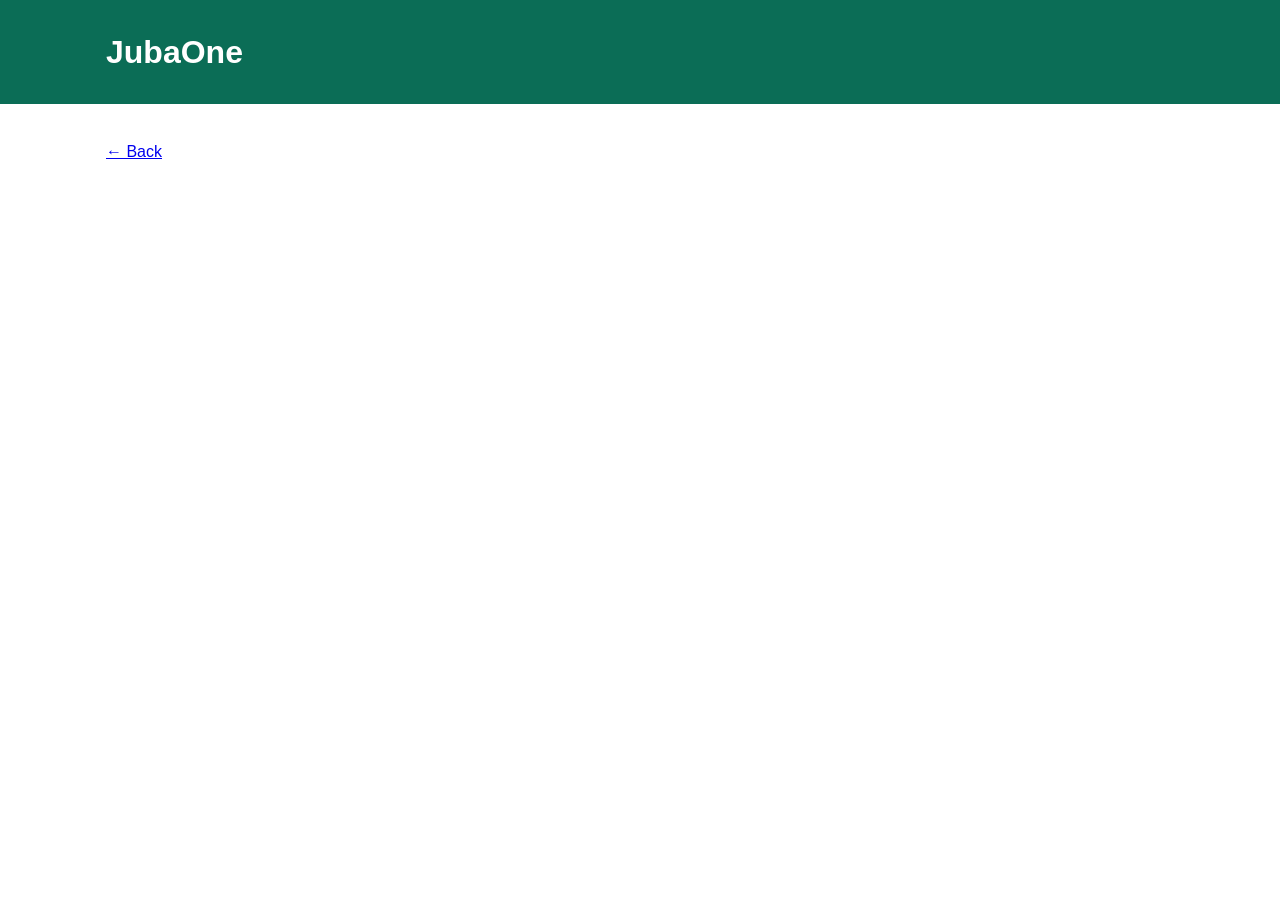
==== category.html @ 7e68ac46 "Add full website files (public + admin + seed + legal)" ====
<!doctype html>
<html lang="en">
<head>
<meta charset="utf-8" />
<meta name="viewport" content="width=device-width,initial-scale=1" />
<title>Category — JubaOne</title>
<link rel="stylesheet" href="styles.css" />
</head>
<body>
<header class="site-header"><div class="wrap"><h1><a href="index.html" style="color:#fff;text-decoration:none">JubaOne</a></h1></div></header>
<main class="wrap">
  <h2 id="cat-title"></h2>
  <div id="cat-list" class="article-list"></div>
  <a href="index.html">← Back</a>
</main>
<script src="data/initial_data.json" type="application/json" id="seed-data"></script>
<script>
  const seedJson = JSON.parse(document.getElementById('seed-data').textContent);
  const cat = new URLSearchParams(location.search).get('cat');
  document.getElementById('cat-title').textContent = cat ? `Category: ${cat}` : 'Category';
  const list = document.getElementById('cat-list');
  seedJson.articles.filter(a => a.categories.includes(cat)).forEach(a => {
    const el = document.createElement('div');
    el.className='article';
    el.innerHTML = `<h3><a href="article.html?slug=${encodeURIComponent(a.slug)}">${a.title}</a></h3><p>${a.excerpt}</p>`;
    list.appendChild(el);
  });
</script>
</body>
</html>
---- styles.css ----
:root{
  --accent:#0b6d56;
  --muted:#666;
  --bg:#fff;
  --card:#fafafa;
  --maxw:1100px;
  --font-sans: "Segoe UI", Roboto, "Helvetica Neue", Arial, sans-serif;
}
*{box-sizing:border-box}
body{font-family:var(--font-sans);margin:0;color:#222;background:var(--bg);line-height:1.5}
.wrap{max-width:var(--maxw);margin:0 auto;padding:1rem}
.site-header{background:var(--accent);color:#fff;padding:.75rem 0}
.site-header h1{margin:0;display:inline-block}
#main-nav{float:right}
#main-nav a{color:#fff;margin-left:1rem;text-decoration:none}
#hero{background:linear-gradient(90deg,rgba(11,109,86,.06),transparent);padding:1rem;border-radius:6px;margin:1rem 0}
.grid{display:grid;grid-template-columns:1fr 1fr 1fr;gap:1rem}
.article-list{display:grid;grid-template-columns:repeat(auto-fit,minmax(280px,1fr));gap:1rem}
.article{background:var(--card);padding:1rem;border-radius:6px}
.article h3{margin-top:0}
#sidebar{margin-top:1rem}
.site-footer{background:#f5f5f5;padding:1rem;margin-top:2rem}
.widget{background:#fff;padding:.75rem;border-radius:6px;margin-bottom:1rem}
@media(max-width:900px){
  .grid{grid-template-columns:1fr}
  #main-nav{float:none;margin-top:.5rem}
  .wrap{padding:.75rem}
}
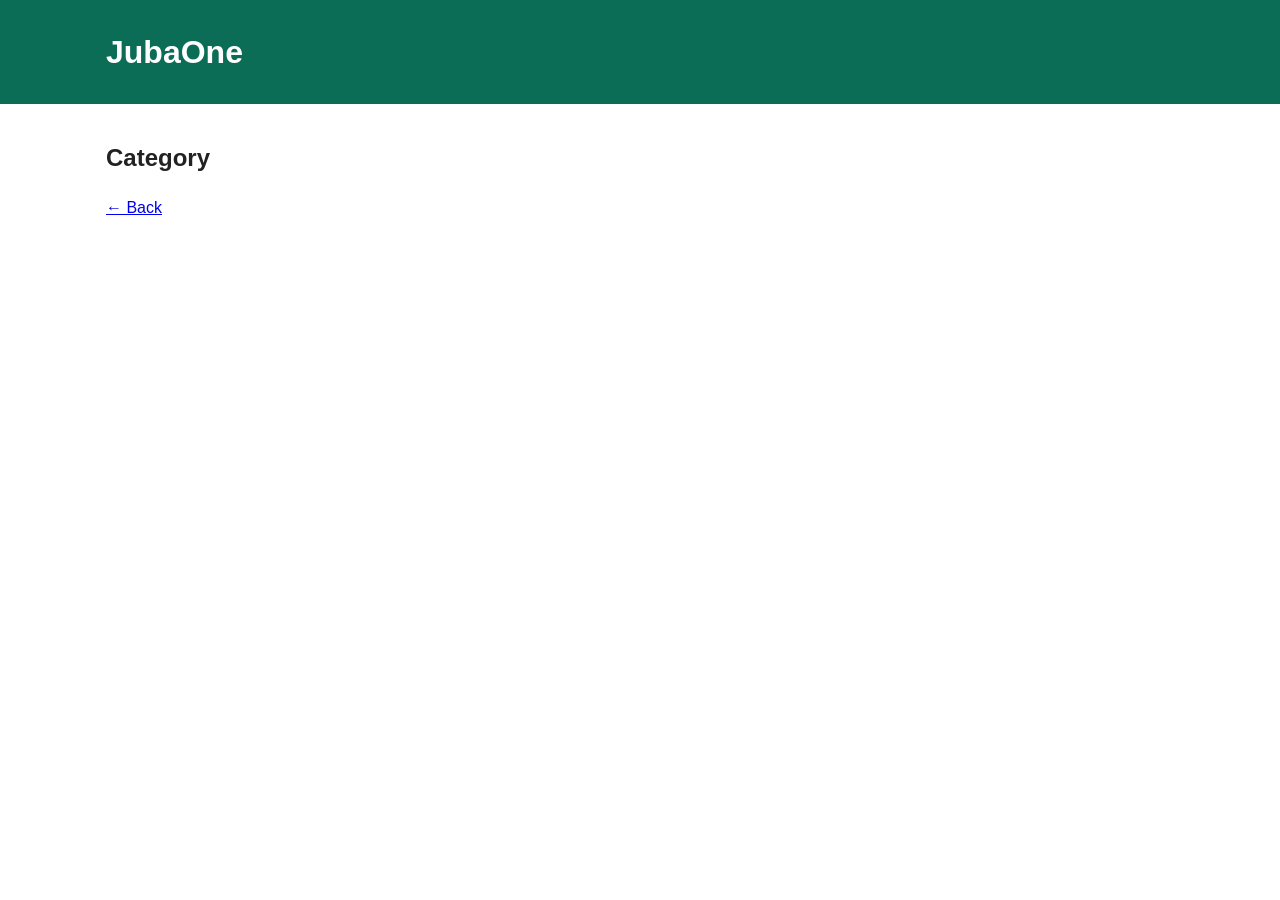
==== commit 5dbcc14c: "Fix: load JSON via fetch and render client pages (app.js, article.html, category.html)" ====
--- a/category.html
+++ b/category.html
@@ -13,18 +13,27 @@
   <div id="cat-list" class="article-list"></div>
   <a href="index.html">← Back</a>
 </main>
-<script src="data/initial_data.json" type="application/json" id="seed-data"></script>
 <script>
-  const seedJson = JSON.parse(document.getElementById('seed-data').textContent);
-  const cat = new URLSearchParams(location.search).get('cat');
-  document.getElementById('cat-title').textContent = cat ? `Category: ${cat}` : 'Category';
-  const list = document.getElementById('cat-list');
-  seedJson.articles.filter(a => a.categories.includes(cat)).forEach(a => {
-    const el = document.createElement('div');
-    el.className='article';
-    el.innerHTML = `<h3><a href="article.html?slug=${encodeURIComponent(a.slug)}">${a.title}</a></h3><p>${a.excerpt}</p>`;
-    list.appendChild(el);
-  });
+  async function loadCategory(){
+    try{
+      const resp = await fetch('data/initial_data.json');
+      if(!resp.ok) throw new Error('Failed to load data');
+      const seed = await resp.json();
+      const cat = new URLSearchParams(location.search).get('cat');
+      document.getElementById('cat-title').textContent = cat ? `Category: ${cat}` : 'Category';
+      const list = document.getElementById('cat-list');
+      seed.articles.filter(a => (a.categories || []).includes(cat)).forEach(a => {
+        const el = document.createElement('div');
+        el.className='article';
+        el.innerHTML = `<h3><a href="article.html?slug=${encodeURIComponent(a.slug)}">${a.title}</a></h3><p>${a.excerpt}</p>`;
+        list.appendChild(el);
+      });
+    }catch(err){
+      console.error(err);
+      document.getElementById('cat-list').innerHTML = '<p style="color:#c00">Unable to load category. Use a web server to host files.</p>';
+    }
+  }
+  loadCategory();
 </script>
 </body>
 </html>
